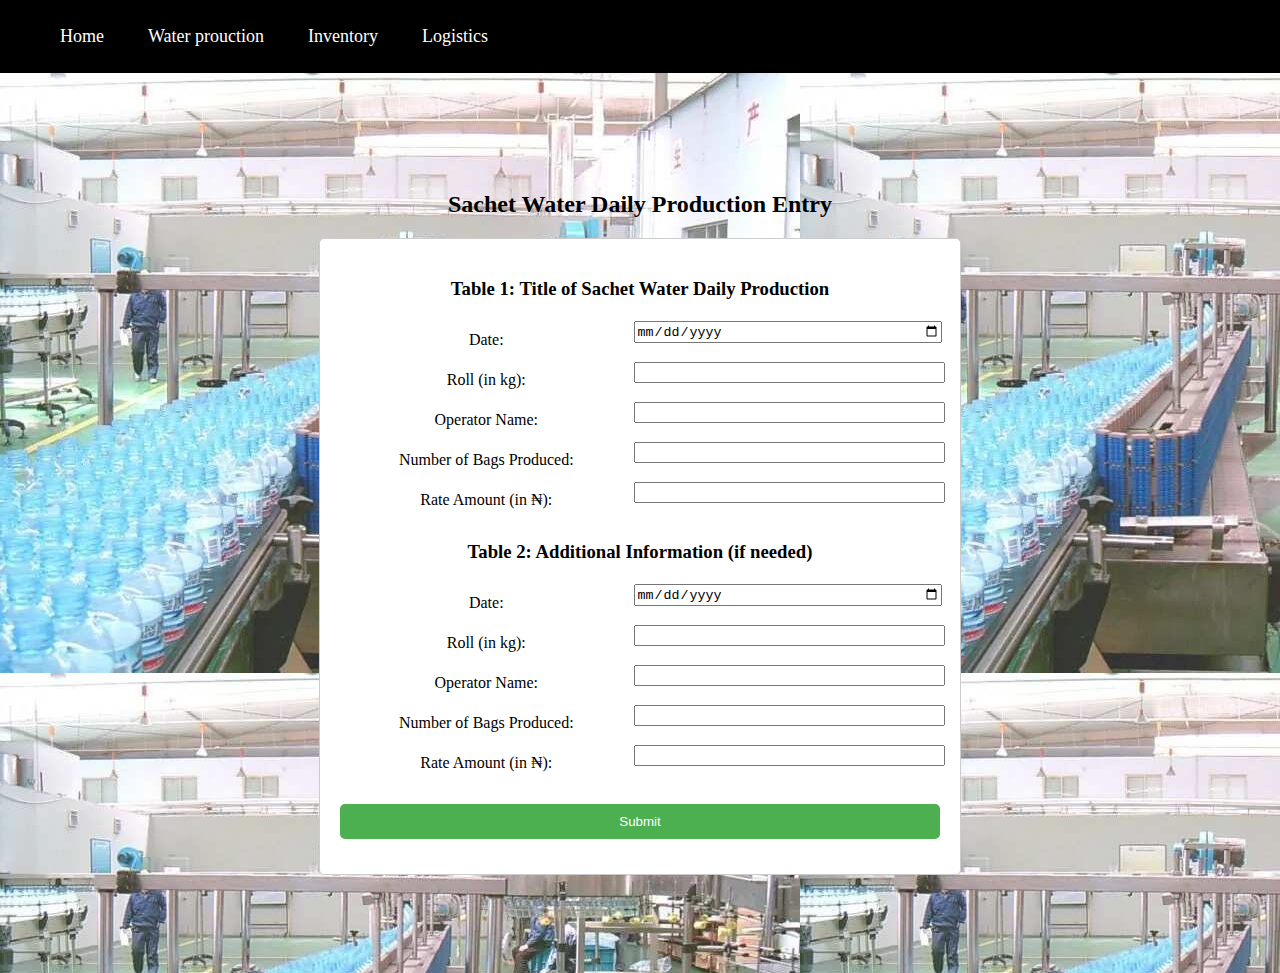
==== Production.html @ b006cfbc "update" ====
<!DOCTYPE html>
<html lang="en">

<head>
    <meta charset="UTF-8">
    <meta name="viewport" content="width=device-width, initial-scale=1.0">
    <title>Sachet Water Daily Production</title>
    <link rel="stylesheet" href="styles.css">
</head>
<nav>
    <ul>
        <li><a href="index.html">Home</a></li>
        <li><a href="Production.html">Water prouction</a></li>
        <li><a href="inventory.html">Inventory</a></li>
        <li><a href="logistic.html">Logistics</a></li>


    </ul>
</nav>
<body>
    <body>
        <div class="container">
            <h2>Sachet Water Daily Production Entry</h2>
            <form id="recordForm">
                <!-- Table 1: Title of Sachet Water Daily Production -->
                <h3>Table 1: Title of Sachet Water Daily Production</h3>
                <table>
                    <tr>
                        <td><label for="productionDate">Date:</label></td>
                        <td><input type="date" id="productionDate" name="productionDate" required></td>
                    </tr>
                    <tr>
                        <td><label for="roll">Roll (in kg):</label></td>
                        <td><input type="number" id="roll" name="roll" required></td>
                    </tr>
                    <tr>
                        <td><label for="operatorName">Operator Name:</label></td>
                        <td><input type="text" id="operatorName" name="operatorName" required></td>
                    </tr>
                    <tr>
                        <td><label for="bagsProduced">Number of Bags Produced:</label></td>
                        <td><input type="number" id="bagsProduced" name="bagsProduced" required></td>
                    </tr>
                    <tr>
                        <td><label for="rateAmount">Rate Amount (in ₦):</label></td>
                        <td><input type="number" id="rateAmount" name="rateAmount" required></td>
                    </tr>
                </table>
    
                <!-- Table 2: Additional Information (if needed) -->
                <h3>Table 2: Additional Information (if needed)</h3>
                <table>
                    <tr>
                        <td><label for="productionDate">Date:</label></td>
                        <td><input type="date" id="productionDate" name="productionDate" required></td>
                    </tr>
                    <tr>
                        <td><label for="roll">Roll (in kg):</label></td>
                        <td><input type="number" id="roll" name="roll" required></td>
                    </tr>
                    <tr>
                        <td><label for="operatorName">Operator Name:</label></td>
                        <td><input type="text" id="operatorName" name="operatorName" required></td>
                    </tr>
                    <tr>
                        <td><label for="bagsProduced">Number of Bags Produced:</label></td>
                        <td><input type="number" id="bagsProduced" name="bagsProduced" required></td>
                    </tr>
                    <tr>
                        <td><label for="rateAmount">Rate Amount (in ₦):</label></td>
                        <td><input type="number" id="rateAmount" name="rateAmount" required></td>
                    </tr>
                </table>
    
                <button type="submit">Submit</button>
            </form>
    
            <div id="output"></div>
        </div>
    
    <script src="script.js"></script>
</body>

</html>
---- styles.css ----
body, html {
    height: 100%;
    margin: 0;
    padding: 0;
    
}

.container {
    min-height: 100%;
    display: flex;
    flex-direction: column;
    justify-content: center;
    align-items: center;
    text-align: center;
    padding: 20px;
    box-sizing: border-box;
    background-image: url("bg.jpg");
    
}

form {
    width: 100%;
    max-width: 600px;
    padding: 20px;
    border: 1px solid #ccc;
    border-radius: 5px;
    background-color: #fff;
}
.container{
    padding: 10px 10px;
}
nav{
    display: flex;
    align-items: center;
    justify-content: space-between;
    flex-wrap: wrap;
    background-color: black;

}
.logo{
    width: 140px;
}
nav ul li{
    display: inline-block;
    list-style: none;
    margin: 10px 20px;
}
nav ul li a{
    color:#fff;
    text-decoration: none;
    font-size: 18px;
    position: relative;
}
nav ul li ::after{
     content: "";
     width: 0%;
     height: 3px;
     background: green;
    position: absolute;
    left: 0;
    bottom: -6px;
    transition: 0.5s;
}
nav ul li a:hover::after{
    width: 100%;
}

label,
input,
button {
    width: 100%;
    margin-bottom: 15px;
}

table {
    width: 100%;
    margin-bottom: 20px;
}

button {
    background-color: #4CAF50;
    color: white;
    padding: 10px 20px;
    border: none;
    border-radius: 5px;
    cursor: pointer;
}

button:hover {
    background-color: #45a049;
}
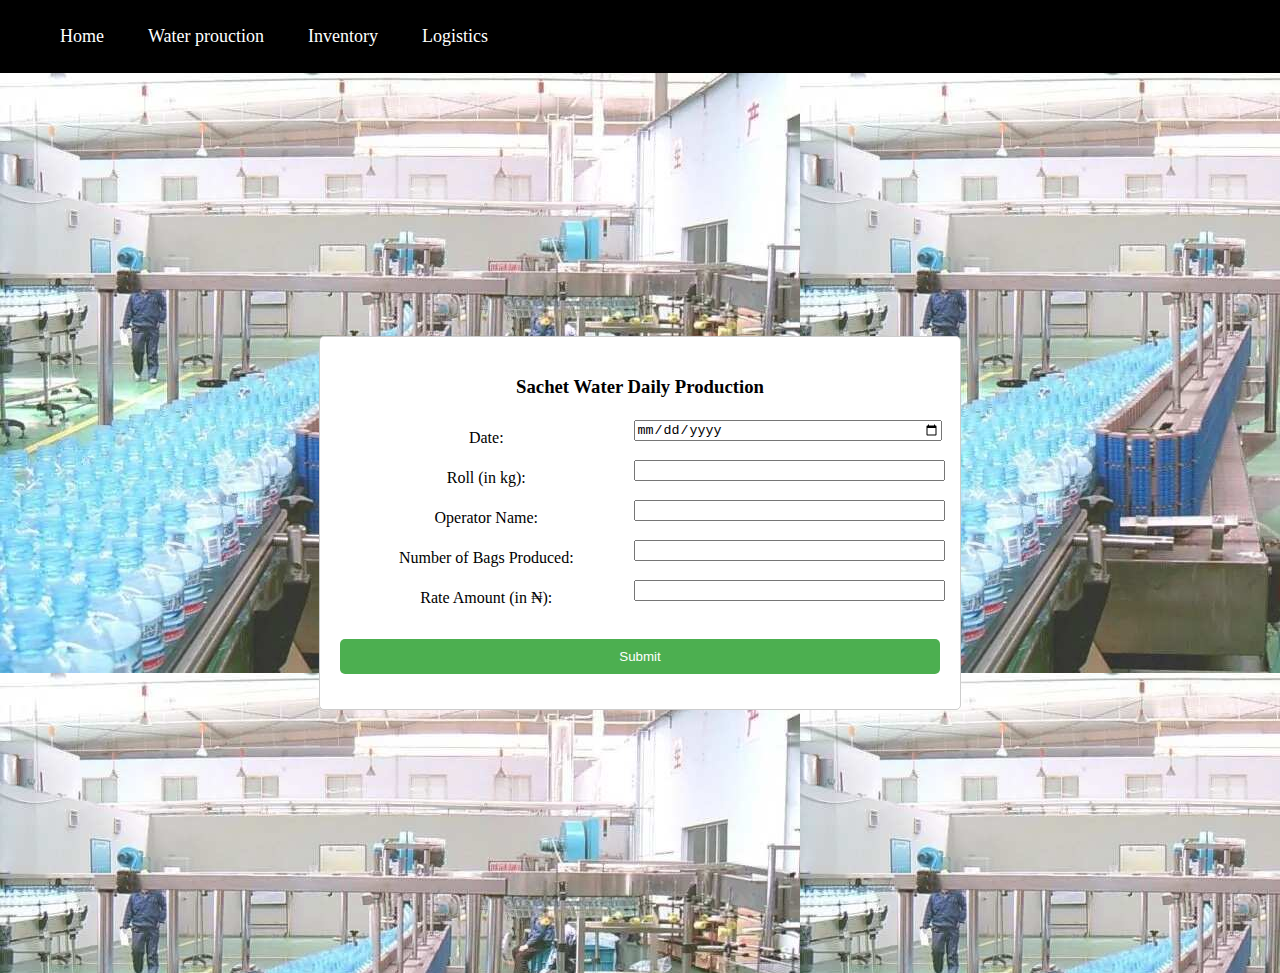
==== commit e20d3439: "Sachet Water" ====
--- a/Production.html
+++ b/Production.html
@@ -18,67 +18,62 @@
     </ul>
 </nav>
 <body>
-    <body>
-        <div class="container">
-            <h2>Sachet Water Daily Production Entry</h2>
-            <form id="recordForm">
-                <!-- Table 1: Title of Sachet Water Daily Production -->
-                <h3>Table 1: Title of Sachet Water Daily Production</h3>
-                <table>
-                    <tr>
-                        <td><label for="productionDate">Date:</label></td>
-                        <td><input type="date" id="productionDate" name="productionDate" required></td>
-                    </tr>
-                    <tr>
-                        <td><label for="roll">Roll (in kg):</label></td>
-                        <td><input type="number" id="roll" name="roll" required></td>
-                    </tr>
-                    <tr>
-                        <td><label for="operatorName">Operator Name:</label></td>
-                        <td><input type="text" id="operatorName" name="operatorName" required></td>
-                    </tr>
-                    <tr>
-                        <td><label for="bagsProduced">Number of Bags Produced:</label></td>
-                        <td><input type="number" id="bagsProduced" name="bagsProduced" required></td>
-                    </tr>
-                    <tr>
-                        <td><label for="rateAmount">Rate Amount (in ₦):</label></td>
-                        <td><input type="number" id="rateAmount" name="rateAmount" required></td>
-                    </tr>
-                </table>
-    
-                <!-- Table 2: Additional Information (if needed) -->
-                <h3>Table 2: Additional Information (if needed)</h3>
-                <table>
-                    <tr>
-                        <td><label for="productionDate">Date:</label></td>
-                        <td><input type="date" id="productionDate" name="productionDate" required></td>
-                    </tr>
-                    <tr>
-                        <td><label for="roll">Roll (in kg):</label></td>
-                        <td><input type="number" id="roll" name="roll" required></td>
-                    </tr>
-                    <tr>
-                        <td><label for="operatorName">Operator Name:</label></td>
-                        <td><input type="text" id="operatorName" name="operatorName" required></td>
-                    </tr>
-                    <tr>
-                        <td><label for="bagsProduced">Number of Bags Produced:</label></td>
-                        <td><input type="number" id="bagsProduced" name="bagsProduced" required></td>
-                    </tr>
-                    <tr>
-                        <td><label for="rateAmount">Rate Amount (in ₦):</label></td>
-                        <td><input type="number" id="rateAmount" name="rateAmount" required></td>
-                    </tr>
-                </table>
-    
-                <button type="submit">Submit</button>
-            </form>
-    
-            <div id="output"></div>
-        </div>
-    
-    <script src="script.js"></script>
+    <div class="container">
+        
+        <form id="recordForm">
+            <!-- Table 1: Title of Sachet Water Daily Production -->
+            <h3> Sachet Water Daily Production</h3>
+            <table>
+                <tr>
+                    <td><label for="productionDate">Date:</label></td>
+                    <td><input type="date" id="productionDate" name="productionDate" required></td>
+                </tr>
+                <tr>
+                    <td><label for="roll">Roll (in kg):</label></td>
+                    <td><input type="number" id="roll" name="roll" required></td>
+                </tr>
+                <tr>
+                    <td><label for="operatorName">Operator Name:</label></td>
+                    <td><input type="text" id="operatorName" name="operatorName" required></td>
+                </tr>
+                <tr>
+                    <td><label for="bagsProduced">Number of Bags Produced:</label></td>
+                    <td><input type="number" id="bagsProduced" name="bagsProduced" required></td>
+                </tr>
+                <tr>
+                    <td><label for="rateAmount">Rate Amount (in ₦):</label></td>
+                    <td><input type="number" id="rateAmount" name="rateAmount" required></td>
+                </tr>
+            </table>
+
+            
+
+            <button type="submit">Submit</button>
+        </form>
+
+        <div id="output"></div>
+    </div>
+
+    <script>document.getElementById("recordForm").addEventListener("submit", function(event) {
+        event.preventDefault();
+        var formData = new FormData(document.getElementById("recordForm"));
+        fetch('https://script.google.com/macros/s/AKfycbxi8X0qMKi6ValR7XG0xb5ObQvo1KBDTsjk3Xj7Yywpz_qNkVfl6iDAO6ZTfjwBMaUNDA/exec', {
+            method: 'POST',
+            body: formData
+        })
+        .then(response => response.text())
+        .then(data => {
+            if (data === "Success") {
+                document.getElementById("output").textContent = "Record submitted successfully!";
+            } else {
+                document.getElementById("output").textContent = "Error submitting record.";
+            }
+        })
+        .catch(error => {
+            console.error('Error:', error);
+            document.getElementById("output").textContent = "Error submitting record.";
+        });
+    });</script>
 </body>
 
 </html>
